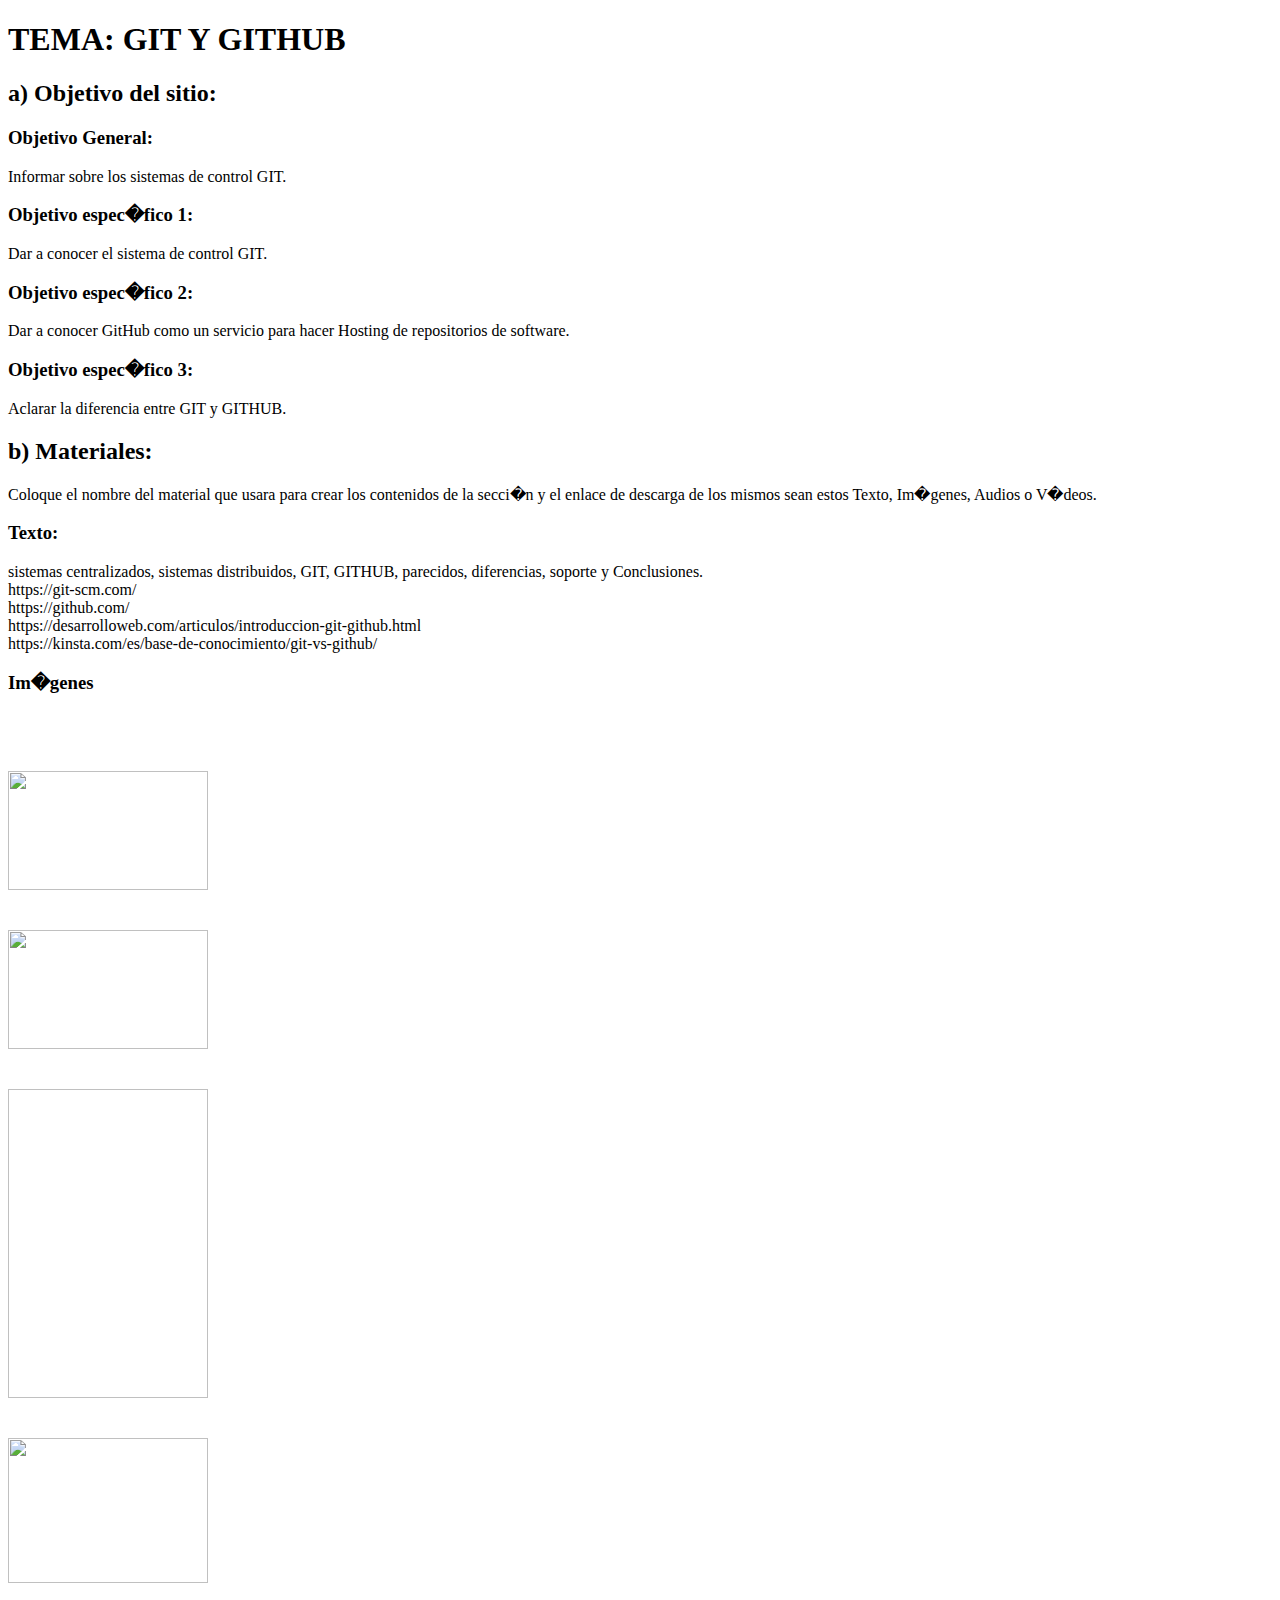
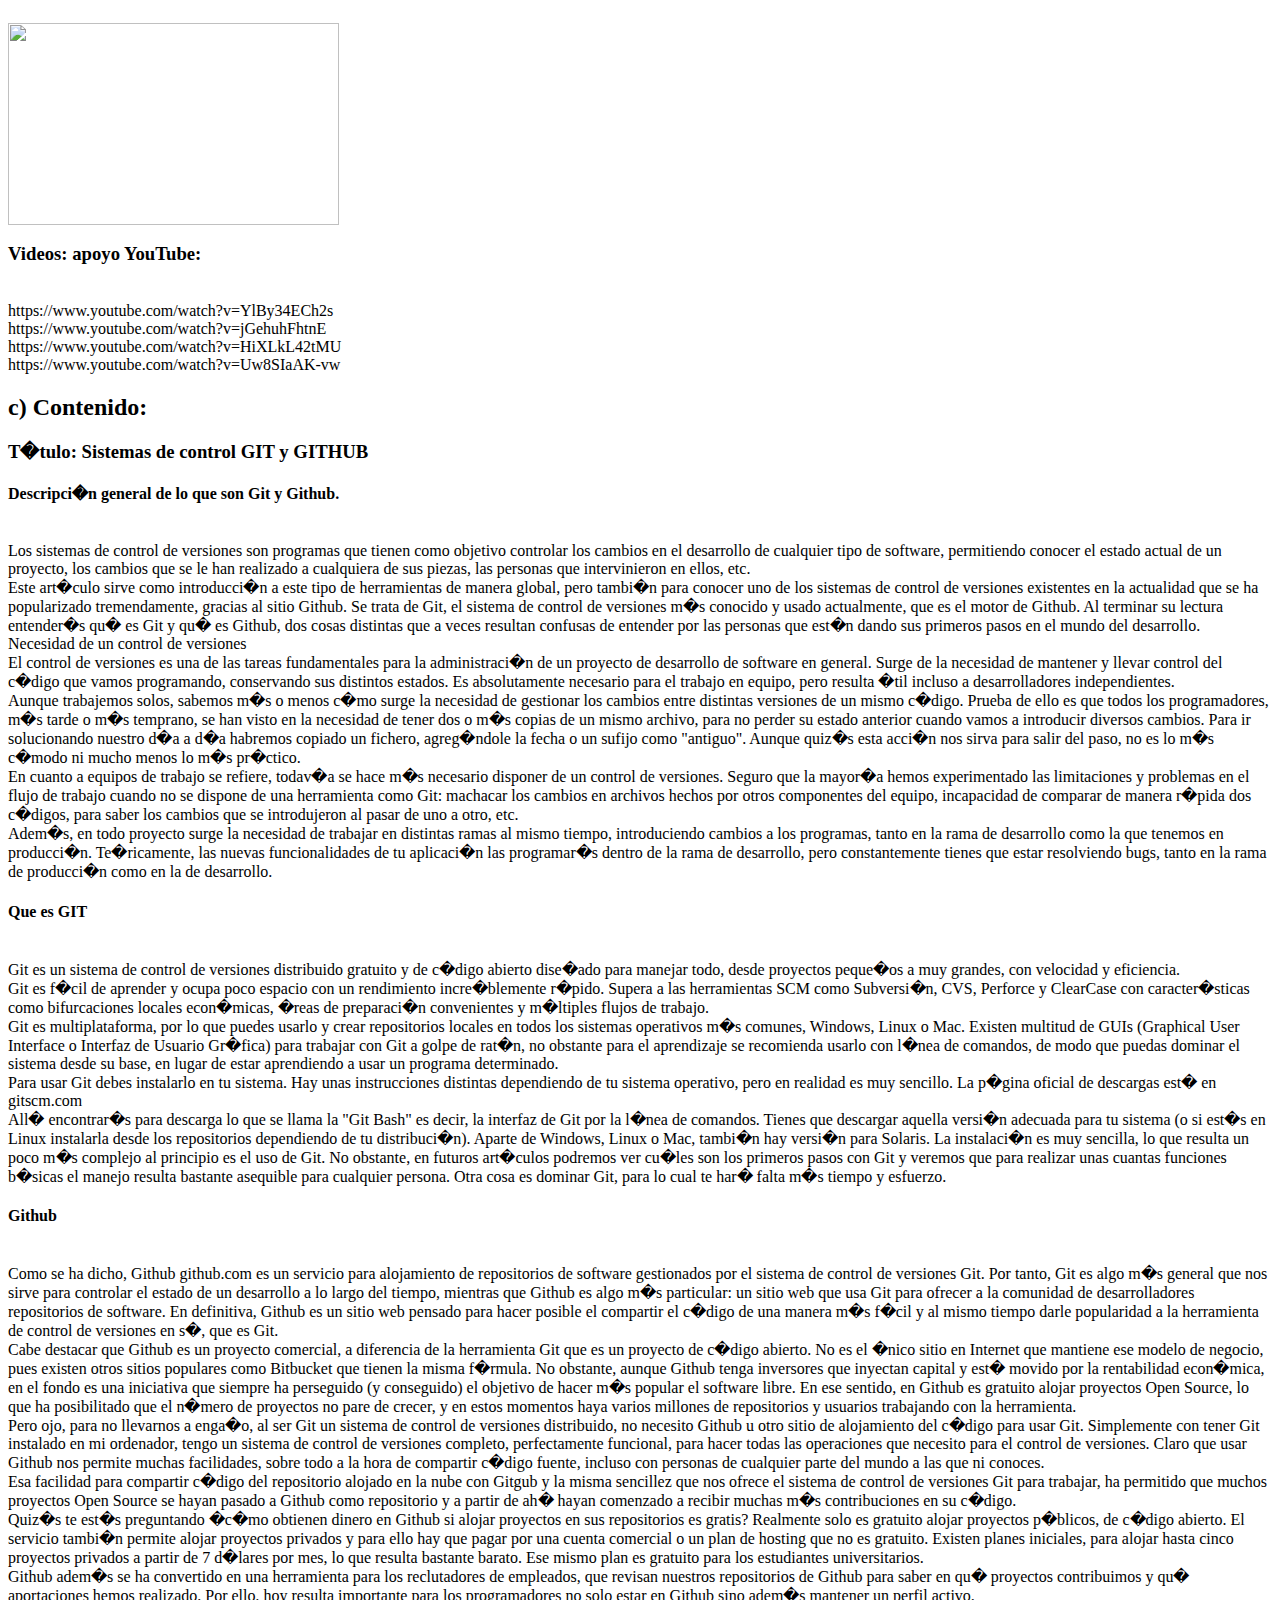
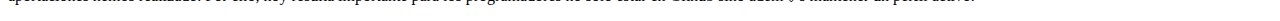
==== planing.html @ c5454d01 "Add files via upload" ====
<!DOCTYPE html>
<html>
  <head>
    <title>William Martinez Camargo</title>
  </head>
  <body>
    <h1>TEMA: GIT Y GITHUB</h1>
    <p></p>
    <h2>a)  Objetivo del sitio:</h2> 
      <p><h3>Objetivo General:</h3> Informar sobre los sistemas de control GIT.<br>
<h3>Objetivo espec�fico 1:</h3> Dar a conocer el sistema de control GIT.<br>
<h3>Objetivo espec�fico 2:</h3> Dar a conocer GitHub como un servicio para hacer Hosting de repositorios de software.<br>
<h3>Objetivo espec�fico 3:</h3> Aclarar la diferencia entre GIT y GITHUB.</p>
    <h2>b) Materiales:</h2>
    <p>Coloque el nombre del material que usara para crear los contenidos de la secci�n y el enlace de descarga de los mismos sean estos Texto, Im�genes, Audios o V�deos.<br>
<h3>Texto:</h3> sistemas centralizados, sistemas distribuidos, GIT, GITHUB, parecidos, diferencias, soporte y Conclusiones.<br>
https://git-scm.com/<br>
https://github.com/ <br>
https://desarrolloweb.com/articulos/introduccion-git-github.html<br>
https://kinsta.com/es/base-de-conocimiento/git-vs-github/<br>
<h3>Im�genes</h3><br><img src="Imagen GIT.jpg" width=200px height= 119px style= "position: relative; top: 40px;"><br><br><br> <img src="Imagen GIT2.jpg" width=200px height= 119px style= "position: relative; top: 40px;"><br><br><br><img id= src="Imagen GITHUB 2.jpg" width=200px height= 309px style= "position: relative; top: 40px;"><br><br><br><img src="Imagen GITHUB.jpg" width=200px height= 145px style= "position: relative; top: 40px;"><br><br><br><img src="Maqueta Wmartinezca.png" width=331px height= 202px style= "position: relative; top: 40px;"><br><br><br>
<h3>Videos: apoyo YouTube: </h3><br>
https://www.youtube.com/watch?v=YlBy34ECh2s <br>
https://www.youtube.com/watch?v=jGehuhFhtnE <br>
https://www.youtube.com/watch?v=HiXLkL42tMU<br>
https://www.youtube.com/watch?v=Uw8SIaAK-vw<br>
</p> 
    <h2>c) Contenido:</h2>
     <p><h3>T�tulo: Sistemas de control GIT y GITHUB</h3><h4>Descripci�n general de lo que son Git y Github.</h4><br>Los sistemas de control de versiones son programas que tienen como objetivo controlar los cambios en el desarrollo de cualquier tipo de software, permitiendo conocer el estado actual de un proyecto, los cambios que se le han realizado a cualquiera de sus piezas, las personas que intervinieron en ellos, etc.<br>Este art�culo sirve como introducci�n a este tipo de herramientas de manera global, pero tambi�n para conocer uno de los sistemas de control de versiones existentes en la actualidad que se ha popularizado tremendamente, gracias al sitio Github. Se trata de Git, el sistema de control de versiones m�s conocido y usado actualmente, que es el motor de Github. Al terminar su lectura entender�s qu� es Git y qu� es Github, dos cosas distintas que a veces resultan confusas de entender por las personas que est�n dando sus primeros pasos en el mundo del desarrollo.<br>Necesidad de un control de versiones<br>El control de versiones es una de las tareas fundamentales para la administraci�n de un proyecto de desarrollo de software en general. Surge de la necesidad de mantener y llevar control del c�digo que vamos programando, conservando sus distintos estados. Es absolutamente necesario para el trabajo en equipo, pero resulta �til incluso a desarrolladores independientes.<br>Aunque trabajemos solos, sabemos m�s o menos c�mo surge la necesidad de gestionar los cambios entre distintas versiones de un mismo c�digo. Prueba de ello es que todos los programadores, m�s tarde o m�s temprano, se han visto en la necesidad de tener dos o m�s copias de un mismo archivo, para no perder su estado anterior cuando vamos a introducir diversos cambios. Para ir solucionando nuestro d�a a d�a habremos copiado un fichero, agreg�ndole la fecha o un sufijo como "antiguo". Aunque quiz�s esta acci�n nos sirva para salir del paso, no es lo m�s c�modo ni mucho menos lo m�s pr�ctico.<br>En cuanto a equipos de trabajo se refiere, todav�a se hace m�s necesario disponer de un control de versiones. Seguro que la mayor�a hemos experimentado las limitaciones y problemas en el flujo de trabajo cuando no se dispone de una herramienta como Git: machacar los cambios en archivos hechos por otros componentes del equipo, incapacidad de comparar de manera r�pida dos c�digos, para saber los cambios que se introdujeron al pasar de uno a otro, etc.<br>
Adem�s, en todo proyecto surge la necesidad de trabajar en distintas ramas al mismo tiempo, introduciendo cambios a los programas, tanto en la rama de desarrollo como la que tenemos en producci�n. Te�ricamente, las nuevas funcionalidades de tu aplicaci�n las programar�s dentro de la rama de desarrollo, pero constantemente tienes que estar resolviendo bugs, tanto en la rama de producci�n como en la de desarrollo.
<br><h4>Que es GIT</h4><br>Git es un sistema de control de versiones distribuido gratuito y de c�digo abierto dise�ado para manejar todo, desde proyectos peque�os a muy grandes, con velocidad y eficiencia.<br>Git es f�cil de aprender y ocupa poco espacio con un rendimiento incre�blemente r�pido. Supera a las herramientas SCM como Subversi�n, CVS, Perforce y ClearCase con caracter�sticas como bifurcaciones locales econ�micas, �reas de preparaci�n convenientes y m�ltiples flujos de trabajo.<br>Git es multiplataforma, por lo que puedes usarlo y crear repositorios locales en todos los sistemas operativos m�s comunes, Windows, Linux o Mac. Existen multitud de GUIs (Graphical User Interface o Interfaz de Usuario Gr�fica) para trabajar con Git a golpe de rat�n, no obstante para el aprendizaje se recomienda usarlo con l�nea de comandos, de modo que puedas dominar el sistema desde su base, en lugar de estar aprendiendo a usar un programa determinado.<br>Para usar Git debes instalarlo en tu sistema. Hay unas instrucciones distintas dependiendo de tu sistema operativo, pero en realidad es muy sencillo. La p�gina oficial de descargas est� en gitscm.com<br>All� encontrar�s para descarga lo que se llama la "Git Bash" es decir, la interfaz de Git por la l�nea de comandos. Tienes que descargar aquella versi�n adecuada para tu sistema (o si est�s en Linux instalarla desde los repositorios dependiendo de tu distribuci�n). Aparte de Windows, Linux o Mac, tambi�n hay versi�n para Solaris. La instalaci�n es muy sencilla, lo que resulta un poco m�s complejo al principio es el uso de Git. No obstante, en futuros art�culos podremos ver cu�les son los primeros pasos con Git y veremos que para realizar unas cuantas funciones b�sicas el manejo resulta bastante asequible para cualquier persona. Otra cosa es dominar Git, para lo cual te har� falta m�s tiempo y esfuerzo.<br><h4>Github</h4><br>Como se ha dicho, Github github.com es un servicio para alojamiento de repositorios de software gestionados por el sistema de control de versiones Git. Por tanto, Git es algo m�s general que nos sirve para controlar el estado de un desarrollo a lo largo del tiempo, mientras que Github es algo m�s particular: un sitio web que usa Git para ofrecer a la comunidad de desarrolladores repositorios de software. En definitiva, Github es un sitio web pensado para hacer posible el compartir el c�digo de una manera m�s f�cil y al mismo tiempo darle popularidad a la herramienta de control de versiones en s�, que es Git.<br>Cabe destacar que Github es un proyecto comercial, a diferencia de la herramienta Git que es un proyecto de c�digo abierto. No es el �nico sitio en Internet que mantiene ese modelo de negocio, pues existen otros sitios populares como Bitbucket que tienen la misma f�rmula. No obstante, aunque Github tenga inversores que inyectan capital y est� movido por la rentabilidad econ�mica, en el fondo es una iniciativa que siempre ha perseguido (y conseguido) el objetivo de hacer m�s popular el software libre. En ese sentido, en Github es gratuito alojar proyectos Open Source, lo que ha posibilitado que el n�mero de proyectos no pare de crecer, y en estos momentos haya varios millones de repositorios y usuarios trabajando con la herramienta.<br>Pero ojo, para no llevarnos a enga�o, al ser Git un sistema de control de versiones distribuido, no necesito Github u otro sitio de alojamiento del c�digo para usar Git. Simplemente con tener Git instalado en mi ordenador, tengo un sistema de control de versiones completo, perfectamente funcional, para hacer todas las operaciones que necesito para el control de versiones. Claro que usar Github nos permite muchas facilidades, sobre todo a la hora de compartir c�digo fuente, incluso con personas de cualquier parte del mundo a las que ni conoces.<br>Esa facilidad para compartir c�digo del repositorio alojado en la nube con Gitgub y la misma sencillez que nos ofrece el sistema de control de versiones Git para trabajar, ha permitido que muchos proyectos Open Source se hayan pasado a Github como repositorio y a partir de ah� hayan comenzado a recibir muchas m�s contribuciones en su c�digo.<br>Quiz�s te est�s preguntando �c�mo obtienen dinero en Github si alojar proyectos en sus repositorios es gratis? Realmente solo es gratuito alojar proyectos p�blicos, de c�digo abierto. El servicio tambi�n permite alojar proyectos privados y para ello hay que pagar por una cuenta comercial o un plan de hosting que no es gratuito. Existen planes iniciales, para alojar hasta cinco proyectos privados a partir de 7 d�lares por mes, lo que resulta bastante barato. Ese mismo plan es gratuito para los estudiantes universitarios.<br>Github adem�s se ha convertido en una herramienta para los reclutadores de empleados, que revisan nuestros repositorios de Github para saber en qu� proyectos contribuimos y qu� aportaciones hemos realizado. Por ello, hoy resulta importante para los programadores no solo estar en Github sino adem�s mantener un perfil activo.
     </p>
  </body>
<html>
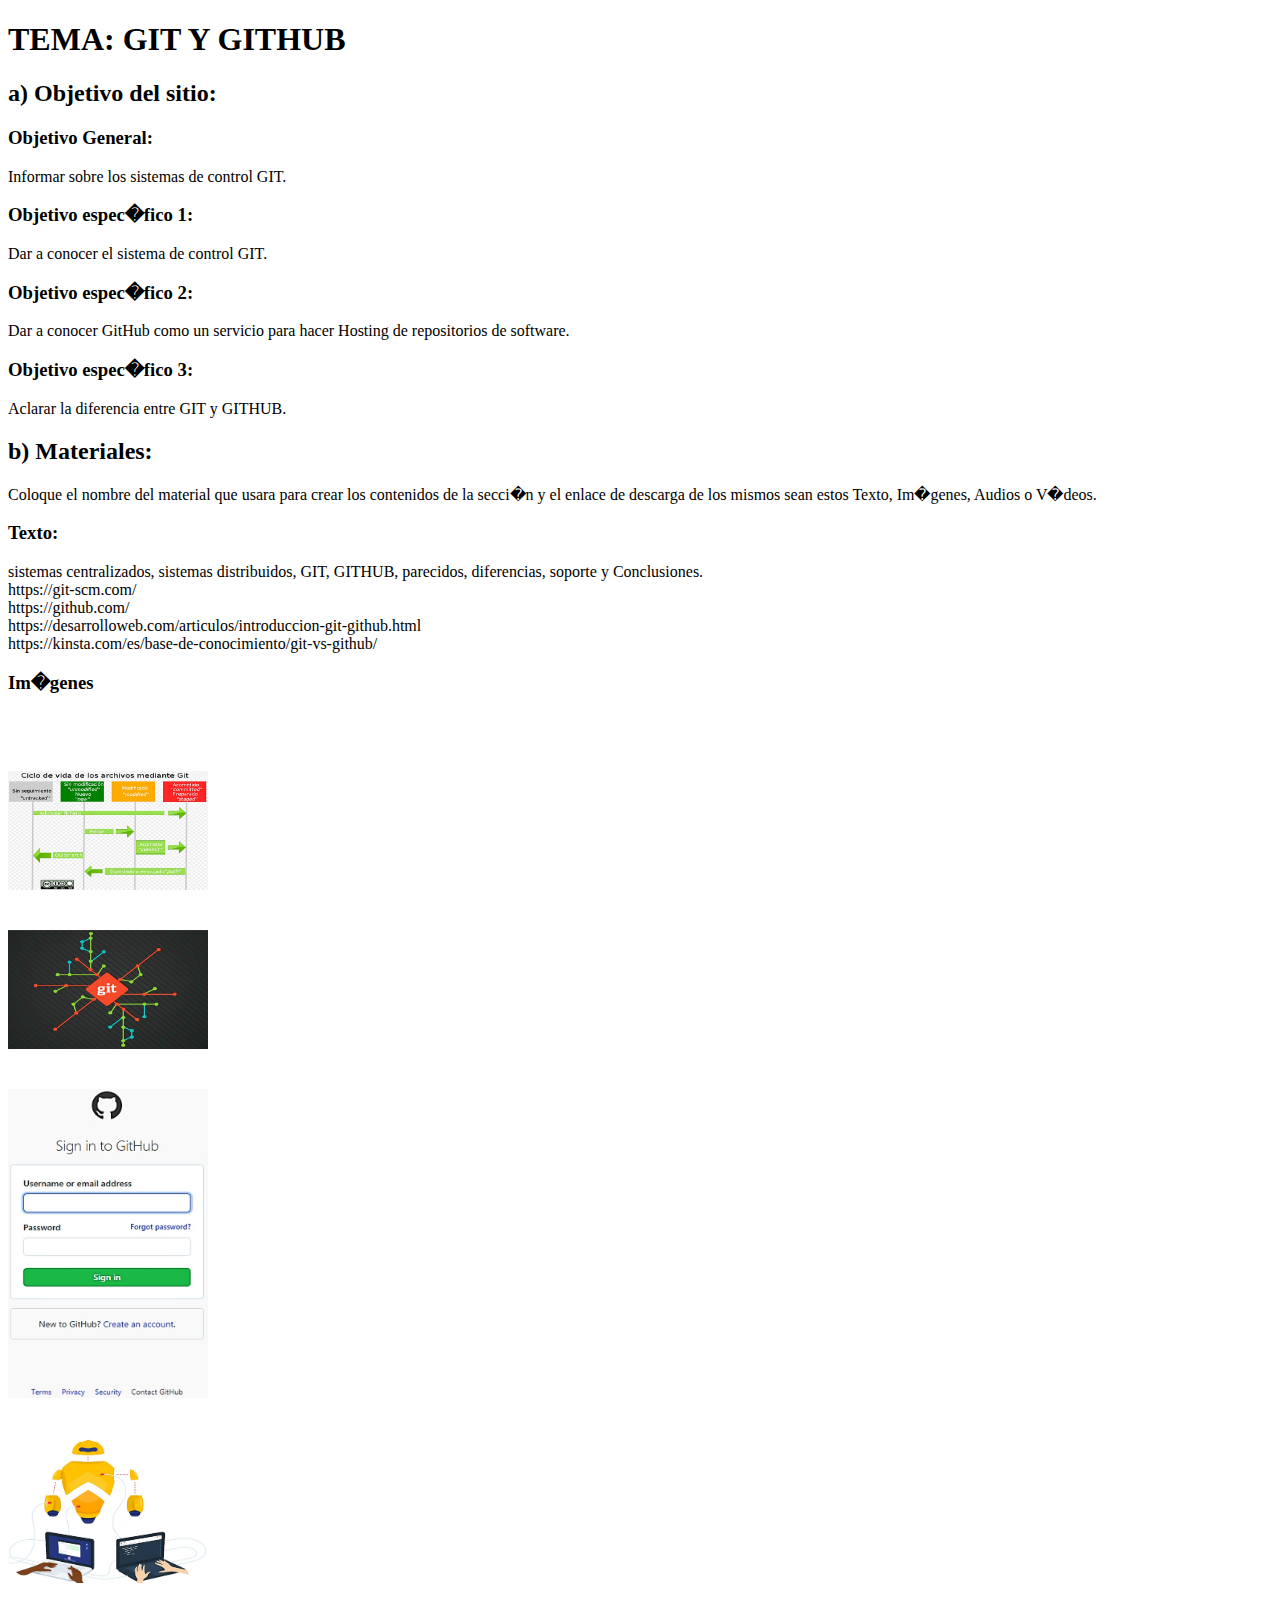
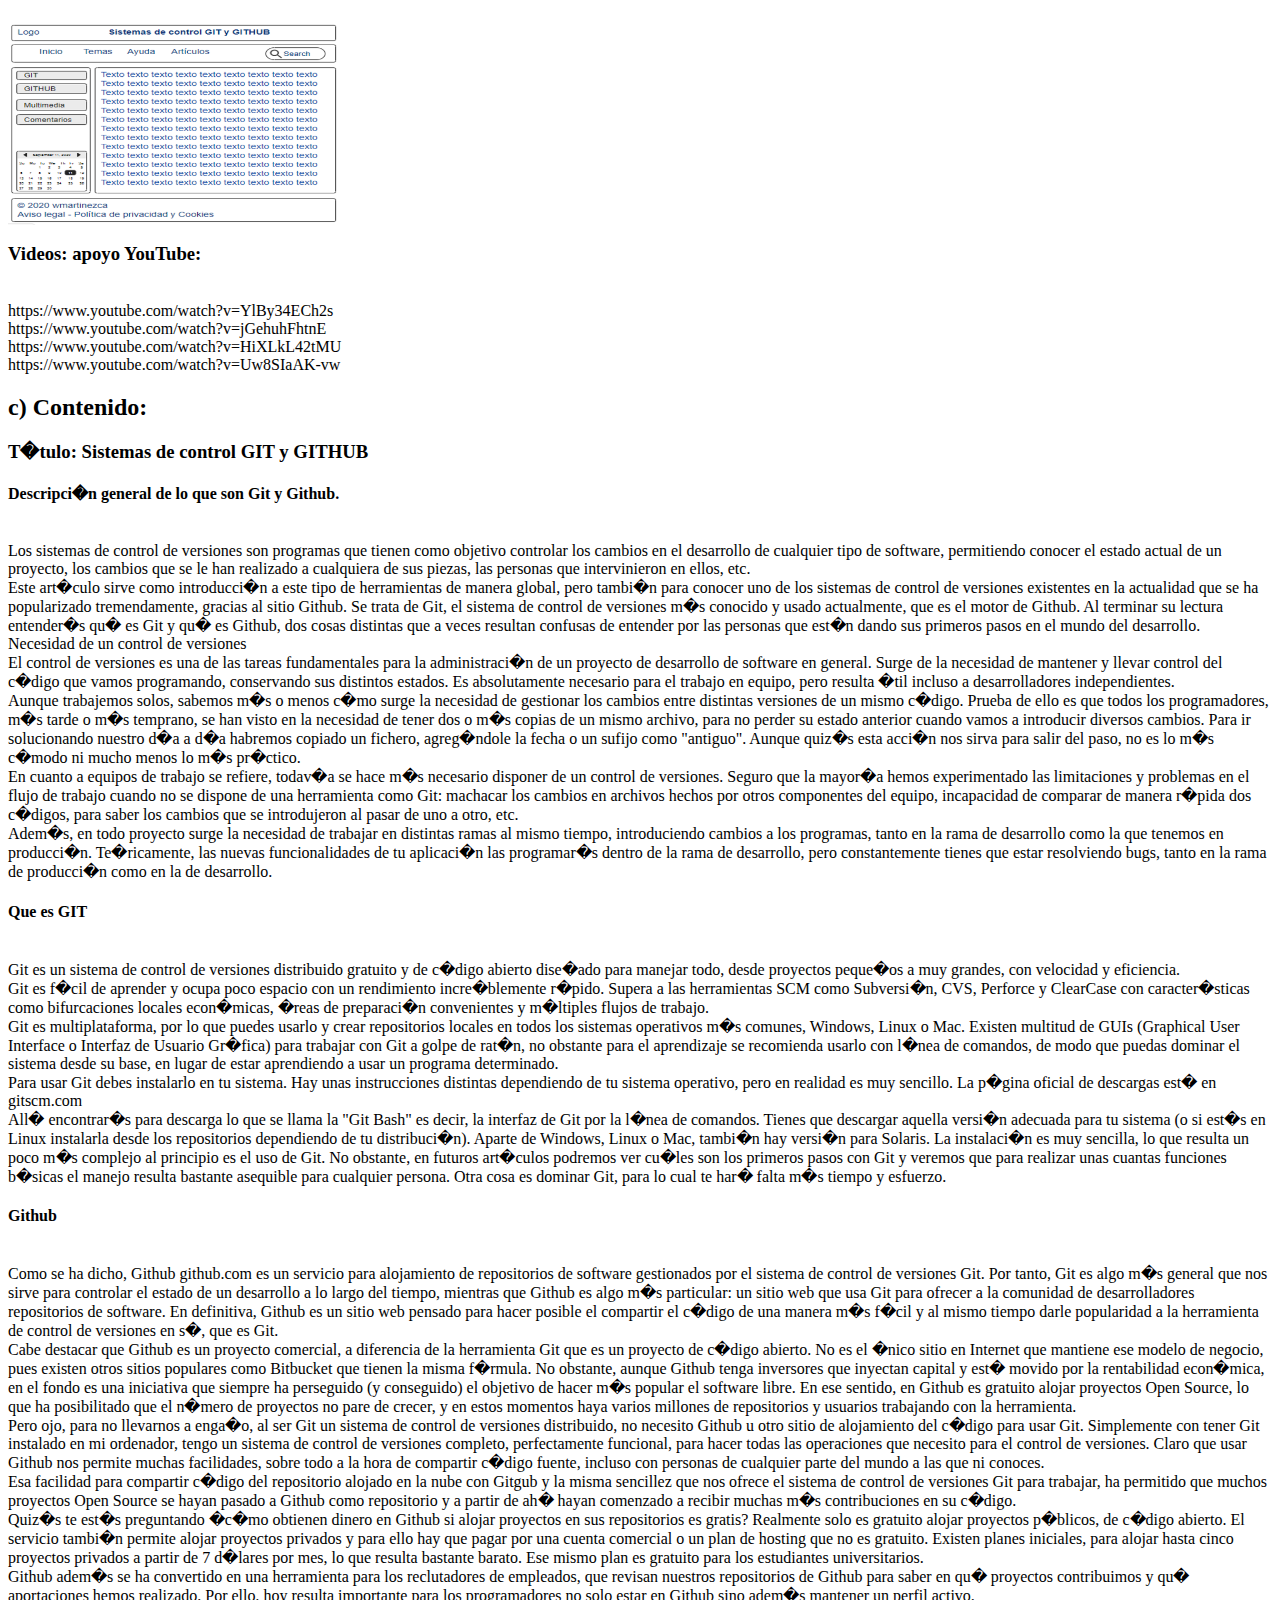
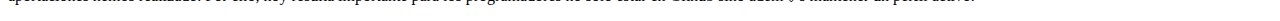
==== commit 14a8b2f9: "Ajustes" ====
--- a/planing.html
+++ b/planing.html
@@ -18,7 +18,7 @@
 https://github.com/ <br>
 https://desarrolloweb.com/articulos/introduccion-git-github.html<br>
 https://kinsta.com/es/base-de-conocimiento/git-vs-github/<br>
-<h3>Im�genes</h3><br><img src="Imagen GIT.jpg" width=200px height= 119px style= "position: relative; top: 40px;"><br><br><br> <img src="Imagen GIT2.jpg" width=200px height= 119px style= "position: relative; top: 40px;"><br><br><br><img id= src="Imagen GITHUB 2.jpg" width=200px height= 309px style= "position: relative; top: 40px;"><br><br><br><img src="Imagen GITHUB.jpg" width=200px height= 145px style= "position: relative; top: 40px;"><br><br><br><img src="Maqueta Wmartinezca.png" width=331px height= 202px style= "position: relative; top: 40px;"><br><br><br>
+<h3>Im�genes</h3><br><img src="Imagen GIT.jpg" width=200px height= 119px style= "position: relative; top: 40px;"><br><br><br> <img src="Imagen GIT2.jpg" width=200px height= 119px style= "position: relative; top: 40px;"><br><br><br><img = src="Imagen GITHUB 2.jpg" width=200px height= 309px style= "position: relative; top: 40px;"><br><br><br><img src="Imagen GITHUB.jpg" width=200px height= 145px style= "position: relative; top: 40px;"><br><br><br><img src="Maqueta Wmartinezca.png" width=331px height= 202px style= "position: relative; top: 40px;"><br><br><br>
 <h3>Videos: apoyo YouTube: </h3><br>
 https://www.youtube.com/watch?v=YlBy34ECh2s <br>
 https://www.youtube.com/watch?v=jGehuhFhtnE <br>
